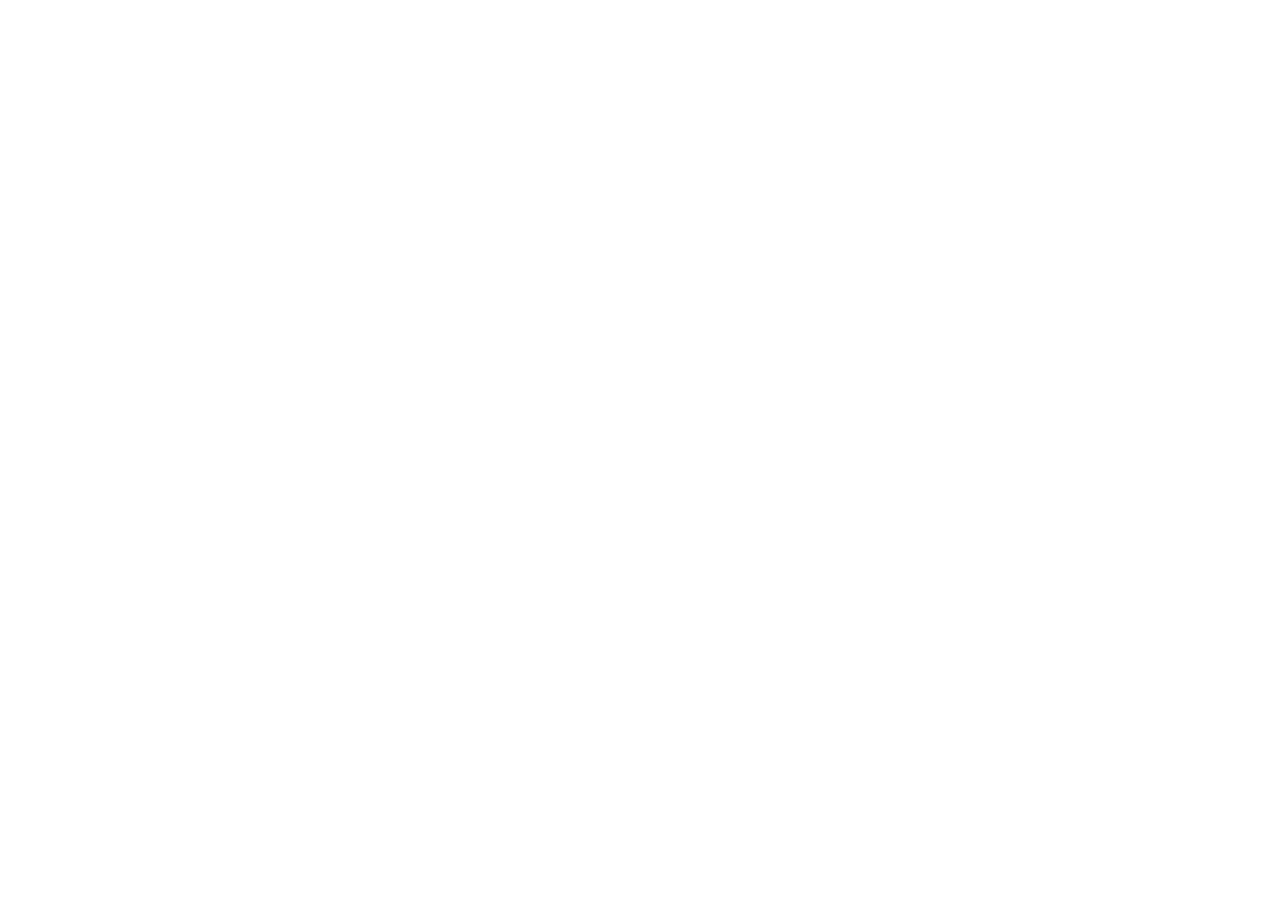
==== site/alt/index.html @ 79f7eaf4 "feat(E04,D07): provide parallel legacy GitLab demo archive" ====
<!doctype html>
<html lang="de">
  <head>
    <meta charset="UTF-8" />
    <meta
      name="viewport"
      content="width=device-width, initial-scale=1.0, viewport-fit=cover, maximum-scale=1.0, user-scalable=no"
    />
    <title>Kundenzettel</title>
    <meta
      name="description"
      content="Kundenzettel — WhatsApp-Aufträge, Chats und Kundendaten in einer App."
    />
    <meta name="application-name" content="Kundenzettel" />
    <meta name="theme-color" content="#ffffff" media="(prefers-color-scheme: light)" />
    <meta name="theme-color" content="#111111" media="(prefers-color-scheme: dark)" />
    <meta name="color-scheme" content="light" />
    <meta name="mobile-web-app-capable" content="yes" />
    <meta name="apple-mobile-web-app-capable" content="yes" />
    <meta name="apple-mobile-web-app-status-bar-style" content="default" />
    <meta name="apple-mobile-web-app-title" content="Kundenzettel" />
    <meta name="format-detection" content="telephone=no" />
    <link rel="icon" type="image/png" sizes="32x32" href="/alt/brand/favicon-32.png" />
    <link rel="icon" type="image/png" sizes="48x48" href="/alt/brand/favicon-48.png" />
    <link rel="shortcut icon" type="image/png" href="/alt/brand/favicon-48.png" />
    <link rel="apple-touch-icon" href="/alt/brand/apple-touch-icon.png" />
    <link rel="mask-icon" href="/alt/brand/logo.svg" color="#5e7d63" />
    <meta http-equiv="Content-Security-Policy" content="upgrade-insecure-requests" />
    <meta name="referrer" content="strict-origin-when-cross-origin" />
    <link rel="preconnect" href="https://fonts.googleapis.com" />
    <link rel="preconnect" href="https://fonts.gstatic.com" crossorigin />
    <link
      href="https://fonts.googleapis.com/css2?family=Cormorant+Garamond:ital,wght@0,400;0,500;1,400;1,500&display=swap"
      rel="stylesheet"
    />
    <script type="module" crossorigin src="/alt/assets/index-dXUNMW5k.js"></script>
    <link rel="modulepreload" crossorigin href="/alt/assets/rolldown-runtime-hePW80VL.js">
    <link rel="stylesheet" crossorigin href="/alt/assets/index-BuPG1b74.css">
  </head>
  <body>
    <div id="root"></div>
  </body>
</html>
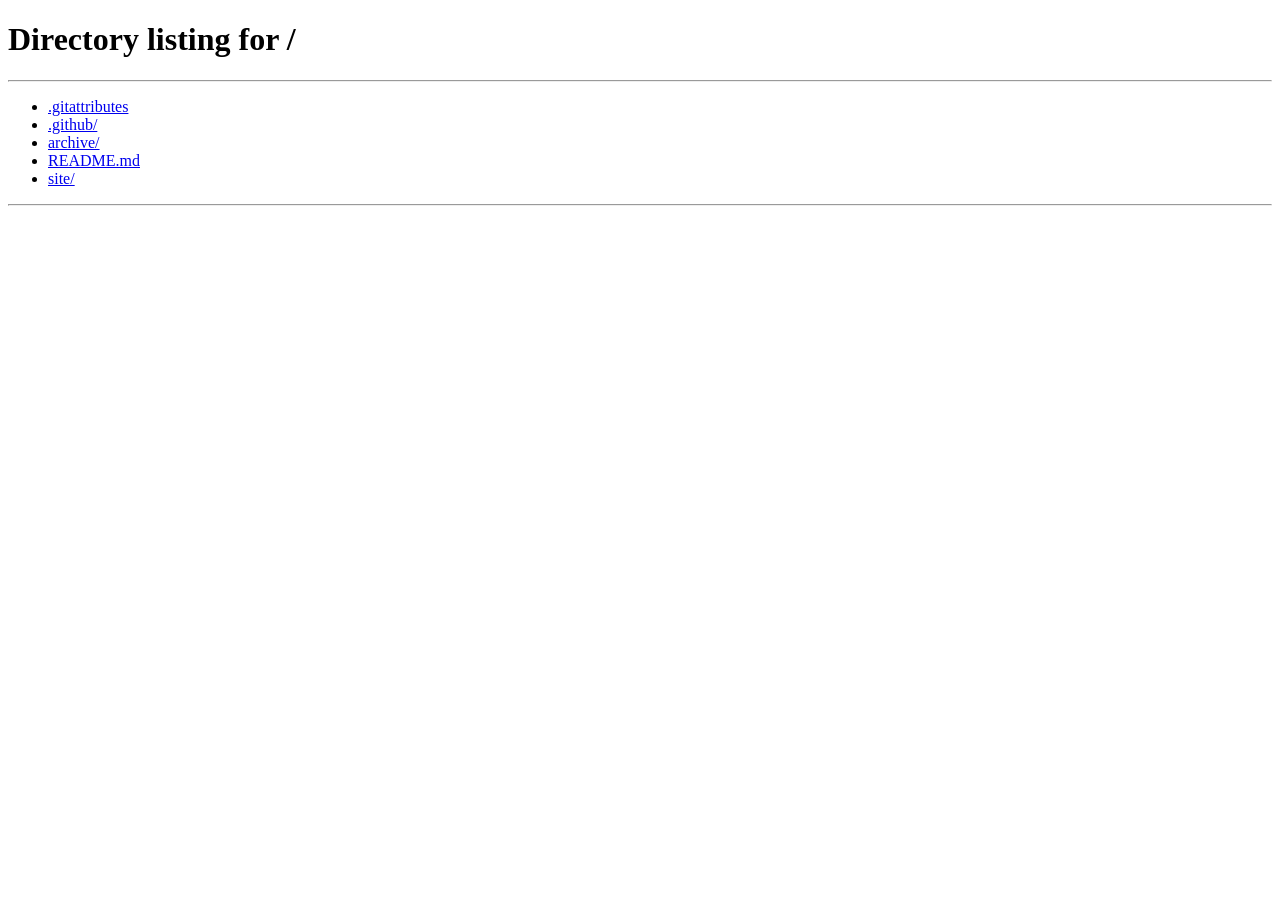
==== commit a80dac34: "chore(E08): isolate legacy archive and simplify Pages deployment" ====
--- a/site/alt/index.html
+++ b/site/alt/index.html
@@ -1,43 +1,2 @@
 <!doctype html>
-<html lang="de">
-  <head>
-    <meta charset="UTF-8" />
-    <meta
-      name="viewport"
-      content="width=device-width, initial-scale=1.0, viewport-fit=cover, maximum-scale=1.0, user-scalable=no"
-    />
-    <title>Kundenzettel</title>
-    <meta
-      name="description"
-      content="Kundenzettel — WhatsApp-Aufträge, Chats und Kundendaten in einer App."
-    />
-    <meta name="application-name" content="Kundenzettel" />
-    <meta name="theme-color" content="#ffffff" media="(prefers-color-scheme: light)" />
-    <meta name="theme-color" content="#111111" media="(prefers-color-scheme: dark)" />
-    <meta name="color-scheme" content="light" />
-    <meta name="mobile-web-app-capable" content="yes" />
-    <meta name="apple-mobile-web-app-capable" content="yes" />
-    <meta name="apple-mobile-web-app-status-bar-style" content="default" />
-    <meta name="apple-mobile-web-app-title" content="Kundenzettel" />
-    <meta name="format-detection" content="telephone=no" />
-    <link rel="icon" type="image/png" sizes="32x32" href="/alt/brand/favicon-32.png" />
-    <link rel="icon" type="image/png" sizes="48x48" href="/alt/brand/favicon-48.png" />
-    <link rel="shortcut icon" type="image/png" href="/alt/brand/favicon-48.png" />
-    <link rel="apple-touch-icon" href="/alt/brand/apple-touch-icon.png" />
-    <link rel="mask-icon" href="/alt/brand/logo.svg" color="#5e7d63" />
-    <meta http-equiv="Content-Security-Policy" content="upgrade-insecure-requests" />
-    <meta name="referrer" content="strict-origin-when-cross-origin" />
-    <link rel="preconnect" href="https://fonts.googleapis.com" />
-    <link rel="preconnect" href="https://fonts.gstatic.com" crossorigin />
-    <link
-      href="https://fonts.googleapis.com/css2?family=Cormorant+Garamond:ital,wght@0,400;0,500;1,400;1,500&display=swap"
-      rel="stylesheet"
-    />
-    <script type="module" crossorigin src="/alt/assets/index-dXUNMW5k.js"></script>
-    <link rel="modulepreload" crossorigin href="/alt/assets/rolldown-runtime-hePW80VL.js">
-    <link rel="stylesheet" crossorigin href="/alt/assets/index-BuPG1b74.css">
-  </head>
-  <body>
-    <div id="root"></div>
-  </body>
-</html>
+<html lang="de"><head><meta charset="utf-8"><meta name="viewport" content="width=device-width, initial-scale=1"><meta name="robots" content="noindex"><title>Kundenzettel · Aktuelle Demo</title></head><body><main><h1>Die Demo wurde aktualisiert</h1><a href="/">Aktuelle Demo öffnen</a></main><script>const target = new URL('/', location.origin); target.search = location.search; target.hash = location.hash || '/gespraeche'; location.replace(target.href);</script></body></html>
